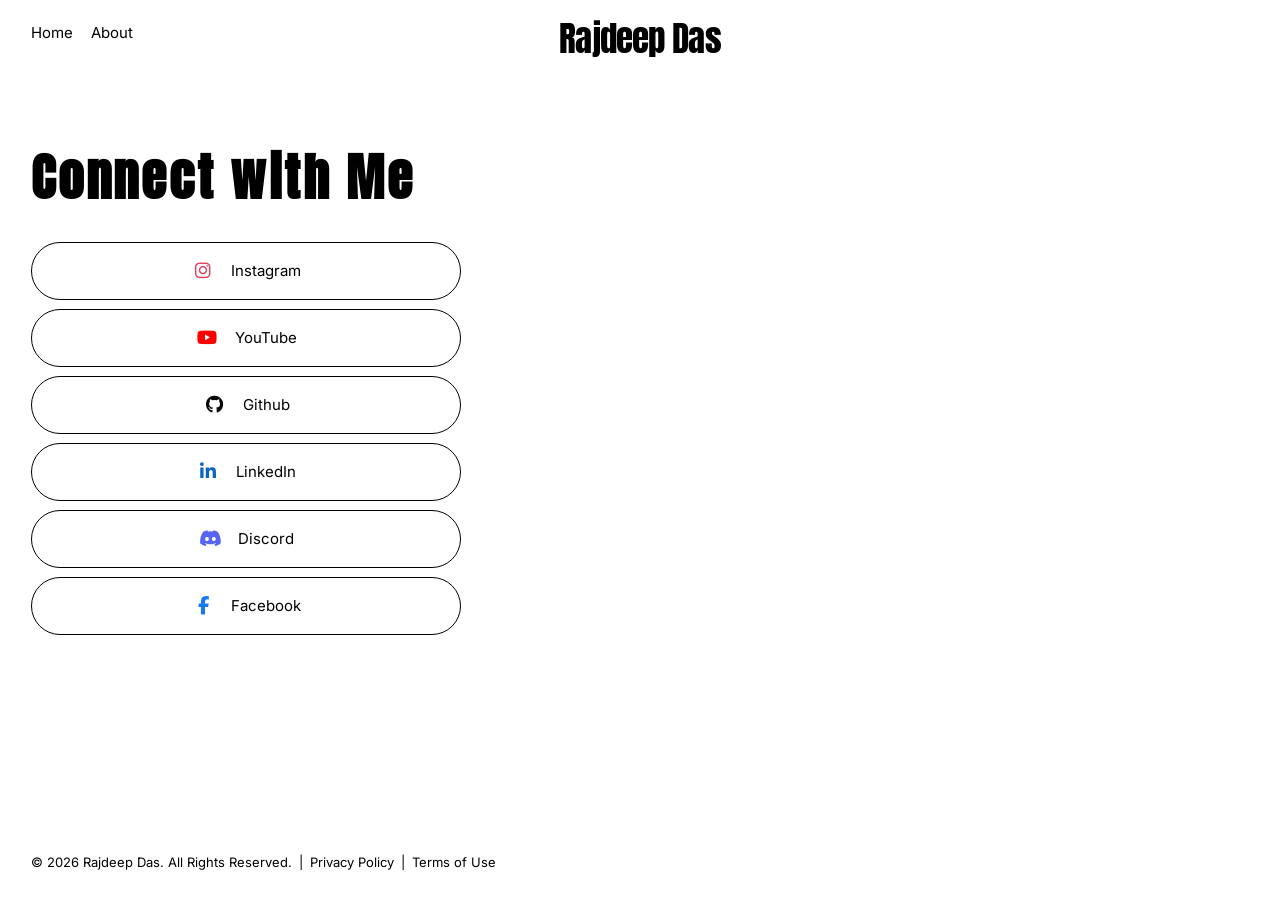
==== connect_with_me.html @ 09989c33 "Add files via upload You can check if a social media handle is available across multiple platforms a" ====
<!DOCTYPE html>
<html lang="en">

<head>
  <meta charset="UTF-8">
  <meta name="viewport" content="width=device-width, initial-scale=1.0">
  <meta name="description" content="Connect with Rajdeep Das">
  <title>Connect with Me | Rajdeep Das</title>
  <link rel="stylesheet" href="https://cdnjs.cloudflare.com/ajax/libs/font-awesome/6.5.2/css/all.min.css">
  <link rel="stylesheet" href="connect_with_me.css">
</head>

<body>
  <header class="site-header" id="top">
    <a class="site-logo" href="index.html#top" aria-label="Rajdeep Das home">Rajdeep Das</a>

    <nav class="desktop-nav" aria-label="Primary navigation">
      <a href="index.html#top">Home</a>
      <div class="nav-dropdown">
        <button class="nav-dropdown-trigger" id="about-trigger" type="button" aria-expanded="false"
          aria-controls="about-menu">About</button>
        <div class="nav-dropdown-menu" id="about-menu" role="menu" aria-label="About navigation">
          <a href="index.html#about" role="menuitem">About</a>
          <a href="connect_with_me.html#connect-title" role="menuitem">Connect with Me</a>
          <a href="contact.html#top" role="menuitem">Contact</a>
          <a href="PrivatePolicy.html#top" role="menuitem">Privacy Policy</a>
          <a href="terms.html#top" role="menuitem">Terms of Use</a>
        </div>
      </div>
    </nav>
  </header>

  <div class="mobile-menu" id="mobile-menu" aria-hidden="true">
    <div class="mobile-menu-inner">
      <a href="index.html" class="mobile-main-link">Home</a>
      <button class="mobile-about-toggle" id="mobile-about-toggle" type="button" aria-expanded="false"
        aria-controls="mobile-about-menu">
        <span>About</span><span class="mobile-arrow" aria-hidden="true">›</span>
      </button>

      <div class="mobile-about-menu" id="mobile-about-menu" aria-hidden="true">
        <button class="mobile-back" id="mobile-back" type="button"><span aria-hidden="true">‹</span> Back</button>
        <a href="index.html#about">About</a>
        <a href="#top">Connect with Me</a>
        <a href="contact.html#top">Contact</a>
        <a href="PrivatePolicy.html#top">Privacy Policy</a>
        <a href="terms.html#top">Terms of Use</a>
      </div>
    </div>
  </div>

  <!-- Mobile menu toggle stays above the full-screen drawer on every menu level. -->
  <button class="mobile-toggle" id="mobile-toggle" type="button" aria-label="Open navigation" aria-expanded="false"
    aria-controls="mobile-menu">
    <span></span><span></span>
  </button>

  <main class="connect-page">
    <section class="connect-content" aria-labelledby="connect-title">
      <h1 class="connect-title reveal" id="connect-title">Connect with Me</h1>

      <div class="link-list">

        <a class="connect-link reveal" href="https://www.instagram.com/rajdeepdas2212?stkn=MXByOTVkZGlyajBvZQ=="
          target="_blank" rel="noopener noreferrer">
          <i class="fa-brands fa-instagram" aria-hidden="true"></i>
          <span>Instagram</span>
        </a>

        <a class="connect-link reveal" href="https://youtube.com/@codewithrajdeep2212?si=rCpjv9B5c_he6f6_"
          target="_blank" rel="noopener noreferrer">
          <i class="fa-brands fa-youtube" aria-hidden="true"></i>
          <span>YouTube</span>
        </a>

        <a class="connect-link reveal" href="https://github.com/rajdeepdas2212" target="_blank"
          rel="noopener noreferrer">
          <i class="fa-brands fa-github" aria-hidden="true"></i>
          <span>Github</span>
        </a>

        <a class="connect-link reveal" href="https://www.linkedin.com/in/codewithrajdeep2212/" target="_blank"
          rel="noopener noreferrer">
          <i class="fa-brands fa-linkedin-in" aria-hidden="true"></i>
          <span>LinkedIn</span>
        </a>

        <a class="connect-link reveal" href="https://discord.com/users/rajdeepdas2212" target="_blank"
          rel="noopener noreferrer">
          <i class="fa-brands fa-discord" aria-hidden="true"></i>
          <span>Discord</span>
        </a>

        <a class="connect-link reveal" href="https://www.facebook.com/share/1R9guRTfba/" target="_blank"
          rel="noopener noreferrer">
          <i class="fa-brands fa-facebook-f" aria-hidden="true"></i>
          <span>Facebook</span>
        </a>

      </div>
    </section>
  </main>

  <footer class="site-footer reveal">
    <span>© 2026 Rajdeep Das. All Rights Reserved.</span>
    <span class="footer-separator">|</span>
    <a href="PrivatePolicy.html#top">Privacy Policy</a>
    <span class="footer-separator">|</span>
    <a href="terms.html#top">Terms of Use</a>
  </footer>

  <script src="connect_with_me.js"></script>
</body>

</html>
---- connect_with_me.css ----
@import url('https://fonts.googleapis.com/css2?family=Anton&family=Inter:wght@400;500&display=swap');

:root {
  --page-bg: #fff;
  --text: #000;
  --border: #000;
  --page-pad: clamp(18px, 2.4vw, 38px);
  --display-font: "Anton", "Arial Narrow", Impact, sans-serif;
  --body-font: Inter, Arial, Helvetica, sans-serif;
}

* {
  box-sizing: border-box;
}

html {
  scroll-behavior: smooth;
}

body {
  margin: 0;
  min-width: 320px;
  background: var(--page-bg);
  color: var(--text);
  font-family: var(--body-font);
  font-weight: 400;
  -webkit-font-smoothing: antialiased;
  text-rendering: optimizeLegibility;
}

a,
button {
  color: inherit;
}

a {
  text-decoration: none;
}

.site-header {
  position: relative;
  z-index: 50;
  min-height: 82px;
  padding: 22px var(--page-pad) 14px;
  display: grid;
  grid-template-columns: 1fr auto 1fr;
  align-items: start;
}

.site-logo {
  grid-column: 2;
  justify-self: center;
  font-family: var(--display-font);
  font-size: clamp(30px, 2.7vw, 46px);
  line-height: .96;
  letter-spacing: -.025em;
  white-space: nowrap;
}

.desktop-nav {
  grid-column: 1;
  grid-row: 1;
  display: flex;
  align-items: center;
  gap: 18px;
  padding-top: 2px;
  font-size: 15px;
  line-height: 1.2;
}

.desktop-nav>a,
.nav-dropdown-trigger {
  position: relative;
  border: 0;
  padding: 0;
  background: transparent;
  font: inherit;
  cursor: pointer;
  text-decoration: none;
}

.desktop-nav>a::after,
.nav-dropdown-trigger::after {
  display: none !important;
}

.nav-dropdown {
  position: relative;
}

.nav-dropdown-menu {
  position: absolute;
  top: calc(100% + 1px);
  left: -1px;
  width: max-content;
  min-width: 198px;
  padding: 13px 16px 14px;
  display: grid;
  gap: 11px;
  background: #fff;
  border: 1px solid #ddd;
  box-shadow: 0 10px 28px rgba(0, 0, 0, .08);
  opacity: 0;
  visibility: hidden;
  pointer-events: none;
  transform: translateY(-4px);
  transition: opacity .16s ease, transform .16s ease, visibility .16s ease;
}

.nav-dropdown:hover .nav-dropdown-menu,
.nav-dropdown:focus-within .nav-dropdown-menu,
.nav-dropdown-menu.is-open {
  opacity: 1;
  visibility: visible;
  pointer-events: auto;
  transform: translateY(0);
}

.nav-dropdown-menu a {
  position: relative;
  display: table;
  width: fit-content;
  font-size: 14px;
  line-height: 1.25;
  text-decoration: none !important;
  background: transparent !important;
}

.nav-dropdown-menu a::after {
  content: "";
  position: absolute;
  left: 0;
  bottom: -3px;
  width: 100%;
  height: 1px;
  background: currentColor;
  transform: scaleX(0);
  transform-origin: left center;
  transition: transform .2s ease;
}

.nav-dropdown-menu a:hover::after,
.nav-dropdown-menu a:focus-visible::after {
  transform: scaleX(1);
}

.mobile-toggle,
.mobile-menu {
  display: none;
}

.connect-page {
  min-height: calc(100vh - 82px - 70px);
  padding: clamp(58px, 8vh, 96px) var(--page-pad) 72px;
}

.connect-content {
  width: min(100%, 500px);
}

.connect-content h1 {
  margin: 0 0 clamp(28px, 3.2vw, 44px);
  font-family: var(--display-font);
  font-size: clamp(38px, 4vw, 58px);
  line-height: .92;
  letter-spacing: -.025em;
  max-width: 500px;
}

.link-list {
  display: grid;
  gap: 9px;
  width: min(100%, 430px);
}

.connect-link {
  position: relative;
  isolation: isolate;
  overflow: hidden;
  min-height: 58px;
  padding: 13px 20px;
  border: 1.5px solid var(--border);
  border-style: solid;
  border-radius: 999px;
  display: flex;
  align-items: center;
  justify-content: center;
  text-align: center;
  font-size: 15px;
  line-height: 1.2;
  cursor: pointer;
  color: #000;
  background: #fff;
  transition: color .2s ease, transform .2s ease, border-color .2s ease, box-shadow .2s ease;
}

/* Black hover fill that sweeps from the bottom to the top. */
.connect-link::before {
  content: "";
  position: absolute;
  inset: 0;
  z-index: -1;
  background: #000;
  transform: scaleY(0);
  transform-origin: bottom center;
  transition: transform .42s cubic-bezier(.22, .61, .36, 1);
}

.connect-link:hover::before,
.connect-link:focus-visible::before {
  transform: scaleY(1);
}

.connect-link:hover,
.connect-link:focus-visible {
  color: #fff;
  border-color: #000;
  transform: translateY(-1px);
  outline: none;
}

.connect-link:hover {
  box-shadow: 0 3px 0 rgba(0, 0, 0, 0.12);
}

.connect-link:focus-visible {
  box-shadow: 0 0 0 2px #fff, 0 0 0 4px #000;
}

.site-footer {
  min-height: 70px;
  padding: 22px var(--page-pad) 28px;
  display: flex;
  align-items: center;
  gap: 7px;
  flex-wrap: wrap;
  font-size: 13px;
}

.site-footer a:hover,
.site-footer a:focus-visible {
  text-decoration: underline;
  text-underline-offset: 3px;
}

@media (max-width: 900px) {
  .site-header {
    min-height: 76px;
    padding-top: 21px;
  }

  .desktop-nav {
    display: none;
  }

  .mobile-toggle {
    position: fixed;
    top: 21px;
    right: var(--page-pad);
    display: block;
    width: 38px;
    height: 30px;
    margin-top: 1px;
    padding: 0;
    border: 0;
    background: transparent;
    cursor: pointer;
    z-index: 1000;
    isolation: isolate;
  }

  /* Clean animated hamburger -> normal X. */
  .mobile-toggle span {
    position: absolute;
    left: 0;
    width: 100%;
    height: 1.5px;
    background: #000;
    transform-origin: center center;
    transition: top .25s ease, bottom .25s ease, transform .25s ease;
  }

  .mobile-toggle span:first-child {
    top: 4px;
  }

  .mobile-toggle span:last-child {
    bottom: 4px;
  }

  .mobile-toggle.is-open span:first-child {
    top: 50%;
    transform: translateY(-50%) rotate(45deg);
  }

  .mobile-toggle.is-open span:last-child {
    top: 50%;
    bottom: auto;
    transform: translateY(-50%) rotate(-45deg);
  }

  /* Full-screen drawer: opens from left to right. */
  .mobile-menu {
    position: fixed;
    inset: 0;
    z-index: 900;
    display: block;
    background: #fff;
    visibility: hidden;
    pointer-events: none;
    transform: translateX(-100%);
    transition: transform .32s cubic-bezier(.22, .61, .36, 1), visibility 0s linear .32s;
    overflow: hidden;
  }

  .mobile-menu.is-open {
    visibility: visible;
    pointer-events: auto;
    transform: translateX(0);
    transition: transform .32s cubic-bezier(.22, .61, .36, 1), visibility 0s;
  }

  .mobile-menu-inner {
    position: relative;
    min-height: 100%;
    padding: 150px 7vw 60px;
    display: flex;
    flex-direction: column;
    align-items: flex-start;
    overflow: hidden;
  }

  .mobile-main-link,
  .mobile-about-toggle {
    font-size: clamp(30px, 6.5vw, 48px);
    line-height: 1.05;
  }

  .mobile-about-toggle {
    width: auto;
    margin-top: 22px;
    padding: 0;
    display: flex;
    align-items: center;
    gap: 14px;
    border: 0;
    background: transparent;
    cursor: pointer;
    font-family: inherit;
  }

  .mobile-arrow {
    font-size: 1em;
    font-weight: 300;
    line-height: 1;
  }

  /* About sub-panel: slides in from right; Back slides it back right. */
  .mobile-about-menu {
    position: absolute;
    inset: 0;
    padding: 150px 7vw 60px;
    display: flex;
    flex-direction: column;
    align-items: flex-start;
    gap: 24px;
    background: #fff;
    transform: translateX(100%);
    transition: transform .3s cubic-bezier(.22, .61, .36, 1);
    pointer-events: none;
  }

  .mobile-about-menu.is-open {
    transform: translateX(0);
    pointer-events: auto;
  }

  .mobile-back {
    margin: 0 0 26px;
    padding: 0;
    border: 0;
    background: transparent;
    color: #777;
    font: inherit;
    font-size: clamp(28px, 6vw, 44px);
    line-height: 1;
    cursor: pointer;
    display: flex;
    align-items: center;
    gap: 7px;
  }

  .mobile-about-menu a {
    font-size: clamp(28px, 6vw, 44px);
    line-height: .98;
    letter-spacing: -.015em;
  }

  .connect-page {
    min-height: auto;
    padding: 72px 6vw 60px;
  }

  .connect-content {
    width: 100%;
  }

  .connect-content h1 {
    max-width: none;
    margin-bottom: 30px;
    font-size: clamp(36px, 7vw, 52px);
    line-height: .94;
  }

  .link-list {
    width: 100%;
    max-width: 470px;
    gap: 12px;
  }

  .connect-link {
    border-style: solid;
    min-height: 68px;
    padding: 14px 18px;
    font-size: 17px;
    border-width: 1.5px;
  }

  .site-footer {
    padding: 22px 6vw 34px;
    font-size: 13px;
  }
}

@media (max-width: 600px) {
  .site-header {
    min-height: 72px;
    padding: 20px 7vw 14px;
  }

  .site-logo {
    font-size: clamp(30px, 8vw, 42px);
  }

  .mobile-toggle {
    top: 20px;
    right: 7vw;
    width: 34px;
    height: 27px;
  }

  .mobile-menu-inner,
  .mobile-about-menu {
    padding: 120px 8vw 50px;
  }

  .mobile-main-link,
  .mobile-about-toggle {
    font-size: clamp(28px, 8vw, 40px);
  }

  .mobile-about-toggle {
    margin-top: 18px;
    gap: 11px;
  }

  .mobile-about-menu {
    gap: 20px;
  }

  .mobile-about-menu a,
  .mobile-back {
    font-size: clamp(26px, 7vw, 38px);
    line-height: .98;
    letter-spacing: -.015em;
  }

  .mobile-back {
    margin-bottom: 20px;
  }

  .connect-page {
    padding: 62px 7vw 52px;
  }

  .connect-content h1 {
    margin-bottom: 26px;
    font-size: clamp(32px, 8.5vw, 44px);
    line-height: .94;
  }

  .link-list {
    gap: 10px;
  }

  .connect-link {
    min-height: 60px;
    padding: 12px 16px;
    font-size: 15px;
  }

  .site-footer {
    gap: 5px;
    line-height: 1.45;
    font-size: 12px;
  }
}

@media (max-width: 380px) {
  .site-logo {
    font-size: 29px;
  }

  .connect-content h1 {
    font-size: 31px;
  }

  .connect-link {
    min-height: 56px;
    font-size: 14px;
  }
}

@media (prefers-reduced-motion: reduce) {

  *,
  *::before,
  *::after {
    scroll-behavior: auto !important;
    transition-duration: .01ms !important;
    animation-duration: .01ms !important;
  }
}

h1.connect-title {
  letter-spacing: 2.8px;
}

.connect-link {
  gap: 14px;
}

.connect-link i {
  font-size: 18px;
  width: 22px;
  text-align: center;
}

/* Icon colors */
.connect-link .fa-instagram {
  color: #e4405f;
}

.connect-link .fa-youtube {
  color: #ff0000;
}

.connect-link .fa-github {
  color: #070606;
}

.connect-link .fa-linkedin-in {
  color: #0a66c2;
}

.connect-link .fa-discord {
  color: #5865f2;
}

.connect-link .fa-facebook-f {
  color: #1877f2;
}

.connect-link {
  display: flex;
  align-items: center;
  gap: 16px;
}

.connect-link:hover i,
.connect-link:focus-visible i {
  color: #fff !important;
}

.connect-link i {
  width: 24px;
  min-width: 24px;
  height: 24px;

  display: inline-flex;
  align-items: center;
  justify-content: center;

  flex-shrink: 0;
  font-size: 18px;
  line-height: 1;
}

.connect-link span {
  display: inline-block;
  line-height: 1.2;
}

/* Optimized Hardware-Accelerated Reveal */
.reveal {
  opacity: 0;
  transform: translate3d(0, 24px, 0);
  transition: opacity 0.45s cubic-bezier(0.16, 1, 0.3, 1),
    transform 0.45s cubic-bezier(0.16, 1, 0.3, 1);
  will-change: opacity, transform;
  backface-visibility: hidden;
  -webkit-backface-visibility: hidden;
}

.reveal.active {
  opacity: 1;
  transform: translate3d(0, 0, 0);
}

/* Desktop Stagger Delays (100ms gap) */
.link-list .connect-link:nth-child(1) {
  transition-delay: 0.05s;
}

.link-list .connect-link:nth-child(2) {
  transition-delay: 0.12s;
}

.link-list .connect-link:nth-child(3) {
  transition-delay: 0.19s;
}

.link-list .connect-link:nth-child(4) {
  transition-delay: 0.26s;
}

.link-list .connect-link:nth-child(5) {
  transition-delay: 0.33s;
}

.link-list .connect-link:nth-child(6) {
  transition-delay: 0.40s;
}

/* Faster Mobile Stagger (Shorter delays for responsive touch screens) */
@media (max-width: 768px) {
  .reveal {
    transform: translate3d(0, 18px, 0);
    transition-duration: 0.35s;
  }

  .link-list .connect-link:nth-child(1) {
    transition-delay: 0.04s;
  }

  .link-list .connect-link:nth-child(2) {
    transition-delay: 0.08s;
  }

  .link-list .connect-link:nth-child(3) {
    transition-delay: 0.12s;
  }

  .link-list .connect-link:nth-child(4) {
    transition-delay: 0.16s;
  }

  .link-list .connect-link:nth-child(5) {
    transition-delay: 0.20s;
  }

  .link-list .connect-link:nth-child(6) {
    transition-delay: 0.24s;
  }
}
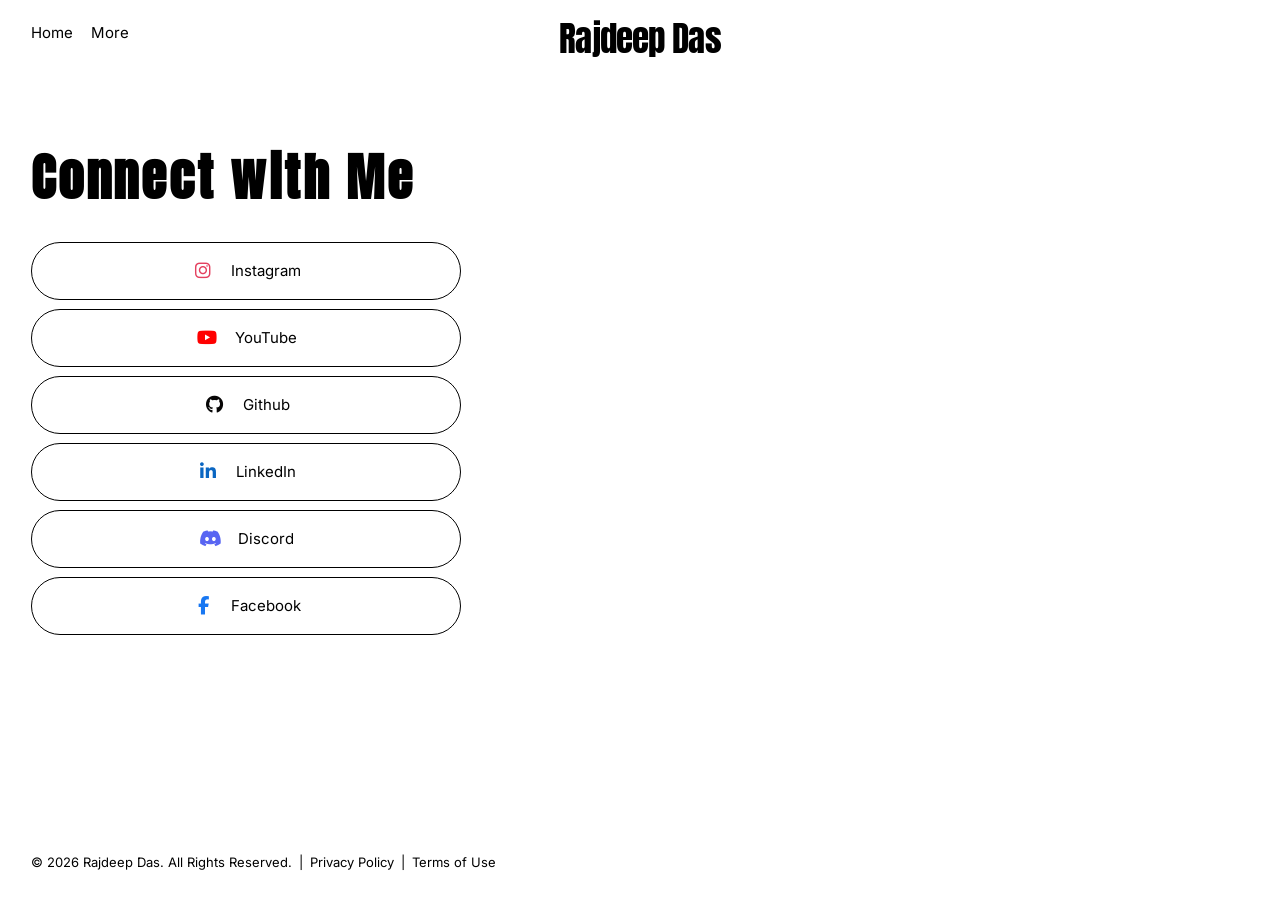
==== commit 0e20a5f2: "Change 'About' to 'More' in navigation" ====
--- a/connect_with_me.html
+++ b/connect_with_me.html
@@ -18,7 +18,7 @@
       <a href="index.html#top">Home</a>
       <div class="nav-dropdown">
         <button class="nav-dropdown-trigger" id="about-trigger" type="button" aria-expanded="false"
-          aria-controls="about-menu">About</button>
+          aria-controls="about-menu">More</button>
         <div class="nav-dropdown-menu" id="about-menu" role="menu" aria-label="About navigation">
           <a href="index.html#about" role="menuitem">About</a>
           <a href="connect_with_me.html#connect-title" role="menuitem">Connect with Me</a>
@@ -35,7 +35,7 @@
       <a href="index.html" class="mobile-main-link">Home</a>
       <button class="mobile-about-toggle" id="mobile-about-toggle" type="button" aria-expanded="false"
         aria-controls="mobile-about-menu">
-        <span>About</span><span class="mobile-arrow" aria-hidden="true">›</span>
+        <span>More</span><span class="mobile-arrow" aria-hidden="true">›</span>
       </button>
 
       <div class="mobile-about-menu" id="mobile-about-menu" aria-hidden="true">
@@ -112,4 +112,4 @@
   <script src="connect_with_me.js"></script>
 </body>
 
-</html>+</html>
